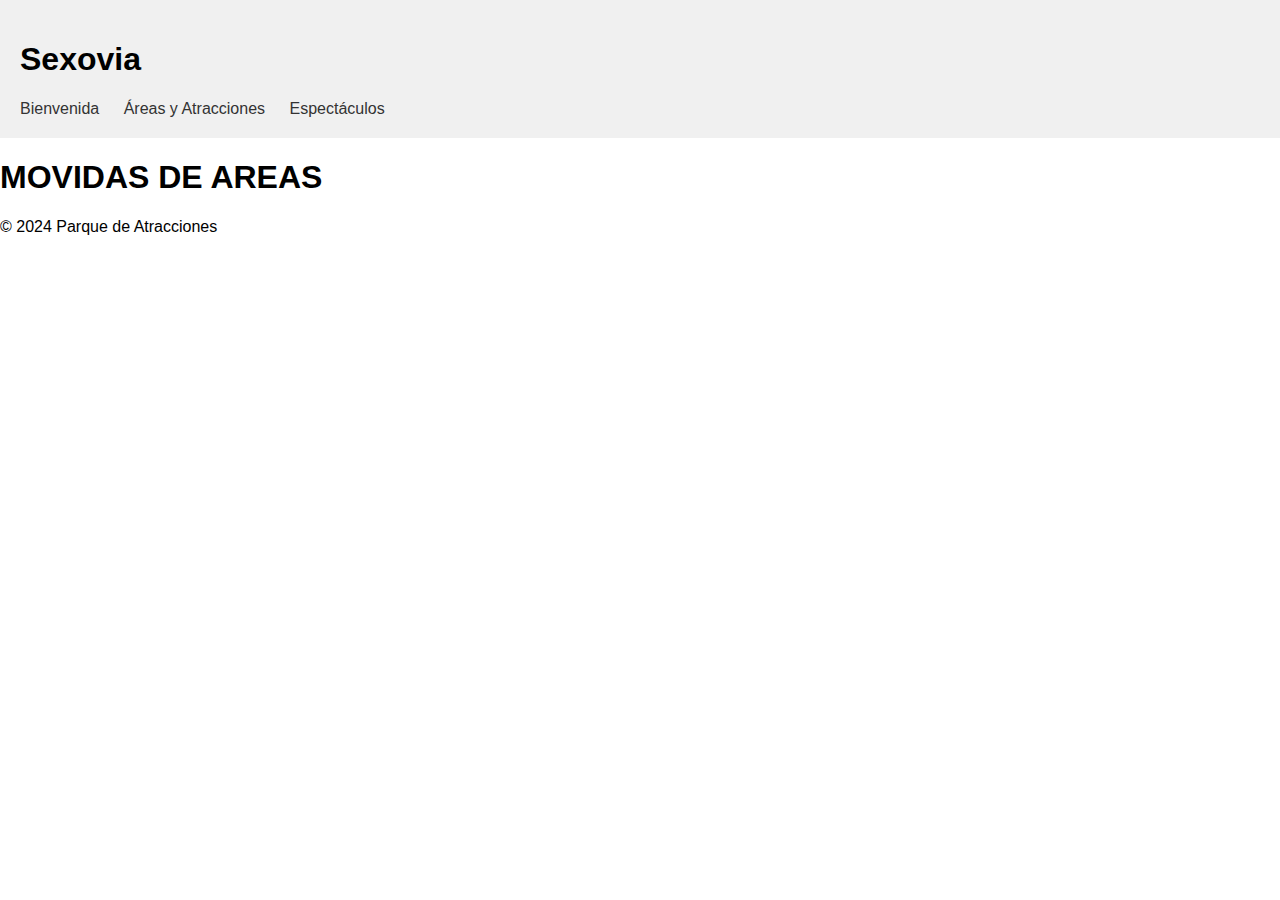
==== areas.html @ eaa9d4ce "yoqse" ====
<!DOCTYPE html>
<html lang="es">
<head>
  <meta charset="UTF-8">
  <meta name="viewport" content="width=device-width, initial-scale=1.0">
  <title>Sexovia</title>
  <link rel="stylesheet" href="styles.css">
</head>
<body>
  <header>
    <h1>Sexovia</h1>
    <nav>
      <ul>
        <li><a href="index.html">Bienvenida</a></li>
        <li><a href="areas.html">Áreas y Atracciones</a></li>
        <li><a href="espectaculos.html">Espectáculos</a></li>
      </ul>
    </nav>
  </header>

  <main>
    <h1>MOVIDAS DE AREAS</h1>
  </main>

  <footer>
    <p>&copy; 2024 Parque de Atracciones</p>
  </footer>

  <script src="app.js"></script>
</body>
</html>
---- styles.css ----
body {
    font-family: sans-serif;
    margin: 0;
    padding: 0;
  }
  
  header {
    background-color: #f0f0f0;
    padding: 20px;
  }
  
  nav ul {
    list-style: none;
    margin: 0;
    padding: 0;
  }
  
  nav li {
    display: inline-block;
    margin-right: 20px;
  }
  
  nav a {
    text-decoration: none;
    color: #333;
  }
  
  section {
    padding: 20px;
  }
  
  h2 {
    margin-bottom: 20px;
  }
  
  /* Estilos adicionales para las secciones y elementos */
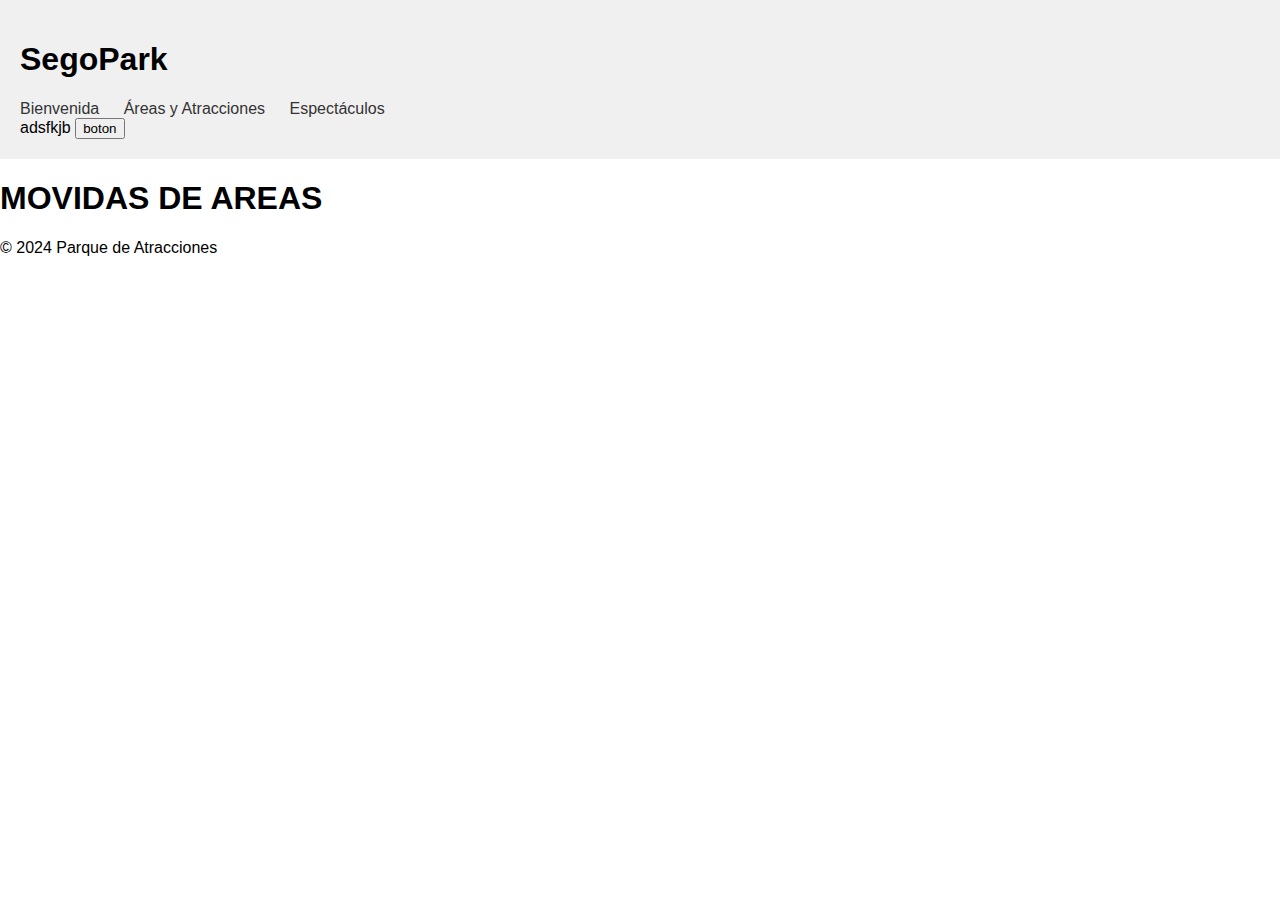
==== commit 7d362326: "leer xml" ====
--- a/areas.html
+++ b/areas.html
@@ -3,12 +3,13 @@
 <head>
   <meta charset="UTF-8">
   <meta name="viewport" content="width=device-width, initial-scale=1.0">
-  <title>Sexovia</title>
-  <link rel="stylesheet" href="styles.css">
+  <title>SegoPark</title>
+  <link rel="stylesheet" href="lib/styles.css">
+  <script src="https://ajax.googleapis.com/ajax/libs/jquery/3.7.1/jquery.min.js"></script>
 </head>
 <body>
   <header>
-    <h1>Sexovia</h1>
+    <h1>SegoPark</h1>
     <nav>
       <ul>
         <li><a href="index.html">Bienvenida</a></li>
@@ -16,6 +17,10 @@
         <li><a href="espectaculos.html">Espectáculos</a></li>
       </ul>
     </nav>
+    <div id="area1">
+      adsfkjb
+      <input type="button" id="miboton" value="boton">
+    </div>
   </header>
 
   <main>
@@ -26,6 +31,6 @@
     <p>&copy; 2024 Parque de Atracciones</p>
   </footer>
 
-  <script src="app.js"></script>
+  <script src="lib/app.js"></script>
 </body>
 </html>
--- a/lib/styles.css
+++ b/lib/styles.css
@@ -0,0 +1,37 @@
+body {
+    font-family: sans-serif;
+    margin: 0;
+    padding: 0;
+  }
+  
+  header {
+    background-color: #f0f0f0;
+    padding: 20px;
+  }
+  
+  nav ul {
+    list-style: none;
+    margin: 0;
+    padding: 0;
+  }
+  
+  nav li {
+    display: inline-block;
+    margin-right: 20px;
+  }
+  
+  nav a {
+    text-decoration: none;
+    color: #333;
+  }
+  
+  section {
+    padding: 20px;
+  }
+  
+  h2 {
+    margin-bottom: 20px;
+  }
+  
+  /* Estilos adicionales para las secciones y elementos */
+  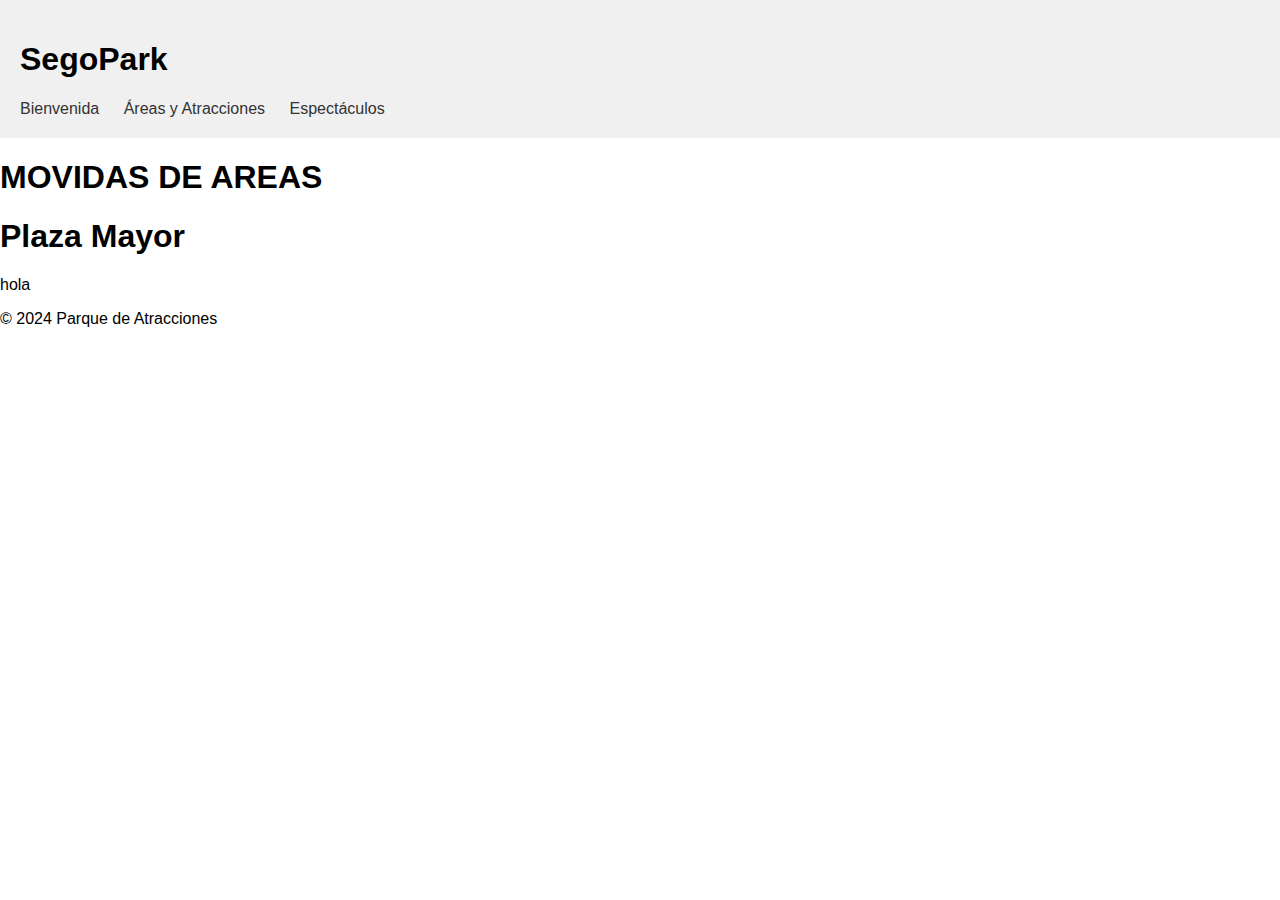
==== commit 2a20e4cb: "cargarb areas automaticamente" ====
--- a/areas.html
+++ b/areas.html
@@ -17,14 +17,18 @@
         <li><a href="espectaculos.html">Espectáculos</a></li>
       </ul>
     </nav>
+    <!--
     <div id="area1">
       adsfkjb
       <input type="button" id="miboton" value="boton">
     </div>
+    -->
   </header>
 
   <main>
     <h1>MOVIDAS DE AREAS</h1>
+    <h1 id="area1"></h1>
+    <div>hola</div>
   </main>
 
   <footer>
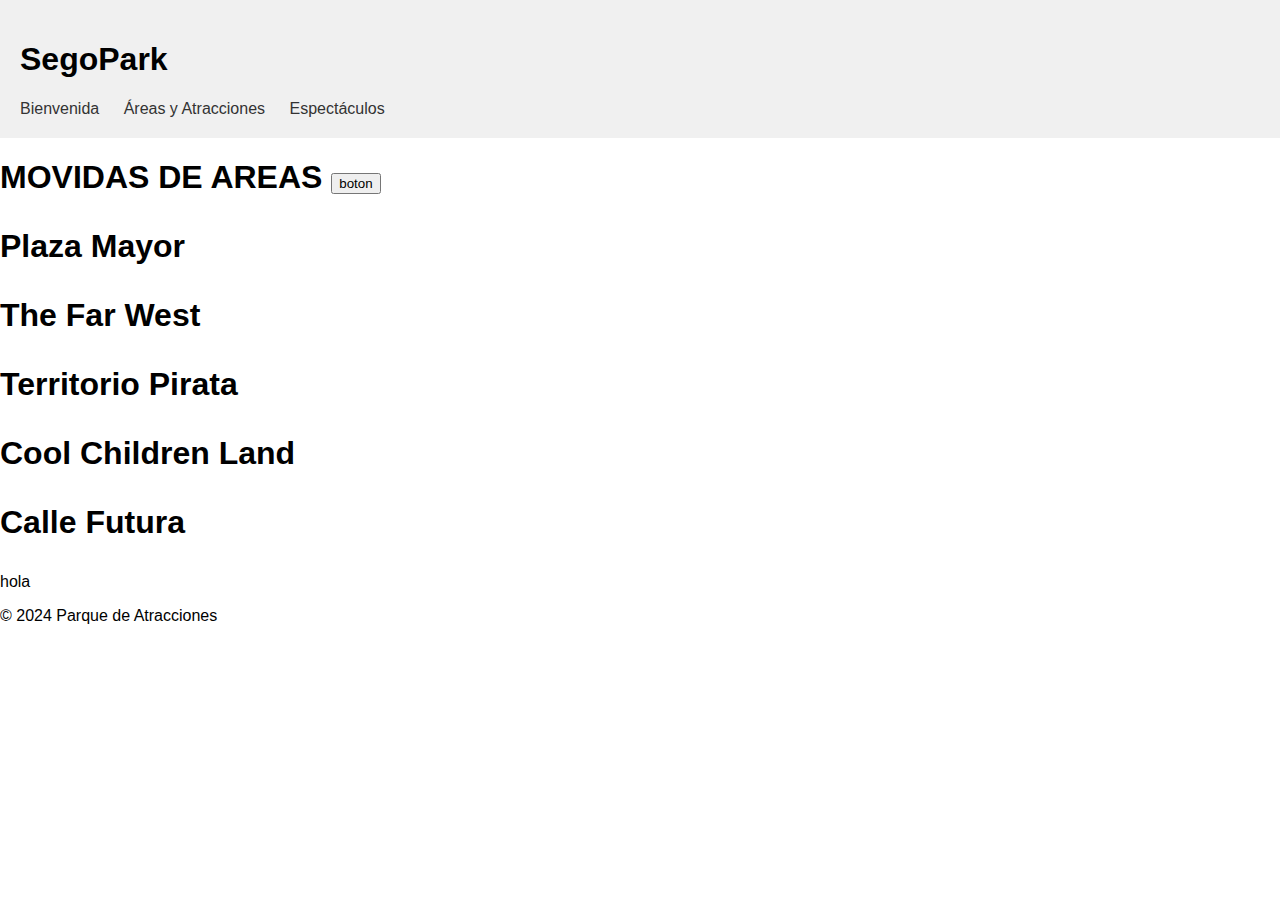
==== commit 86aeca08: "añadir todos los nombres de areas automaticamente" ====
--- a/areas.html
+++ b/areas.html
@@ -17,16 +17,13 @@
         <li><a href="espectaculos.html">Espectáculos</a></li>
       </ul>
     </nav>
-    <!--
-    <div id="area1">
-      adsfkjb
-      <input type="button" id="miboton" value="boton">
-    </div>
-    -->
+    
   </header>
 
   <main>
-    <h1>MOVIDAS DE AREAS</h1>
+    <h1>MOVIDAS DE AREAS
+      <input type="button" id="miboton" value="boton">
+    </h1>
     <h1 id="area1"></h1>
     <div>hola</div>
   </main>
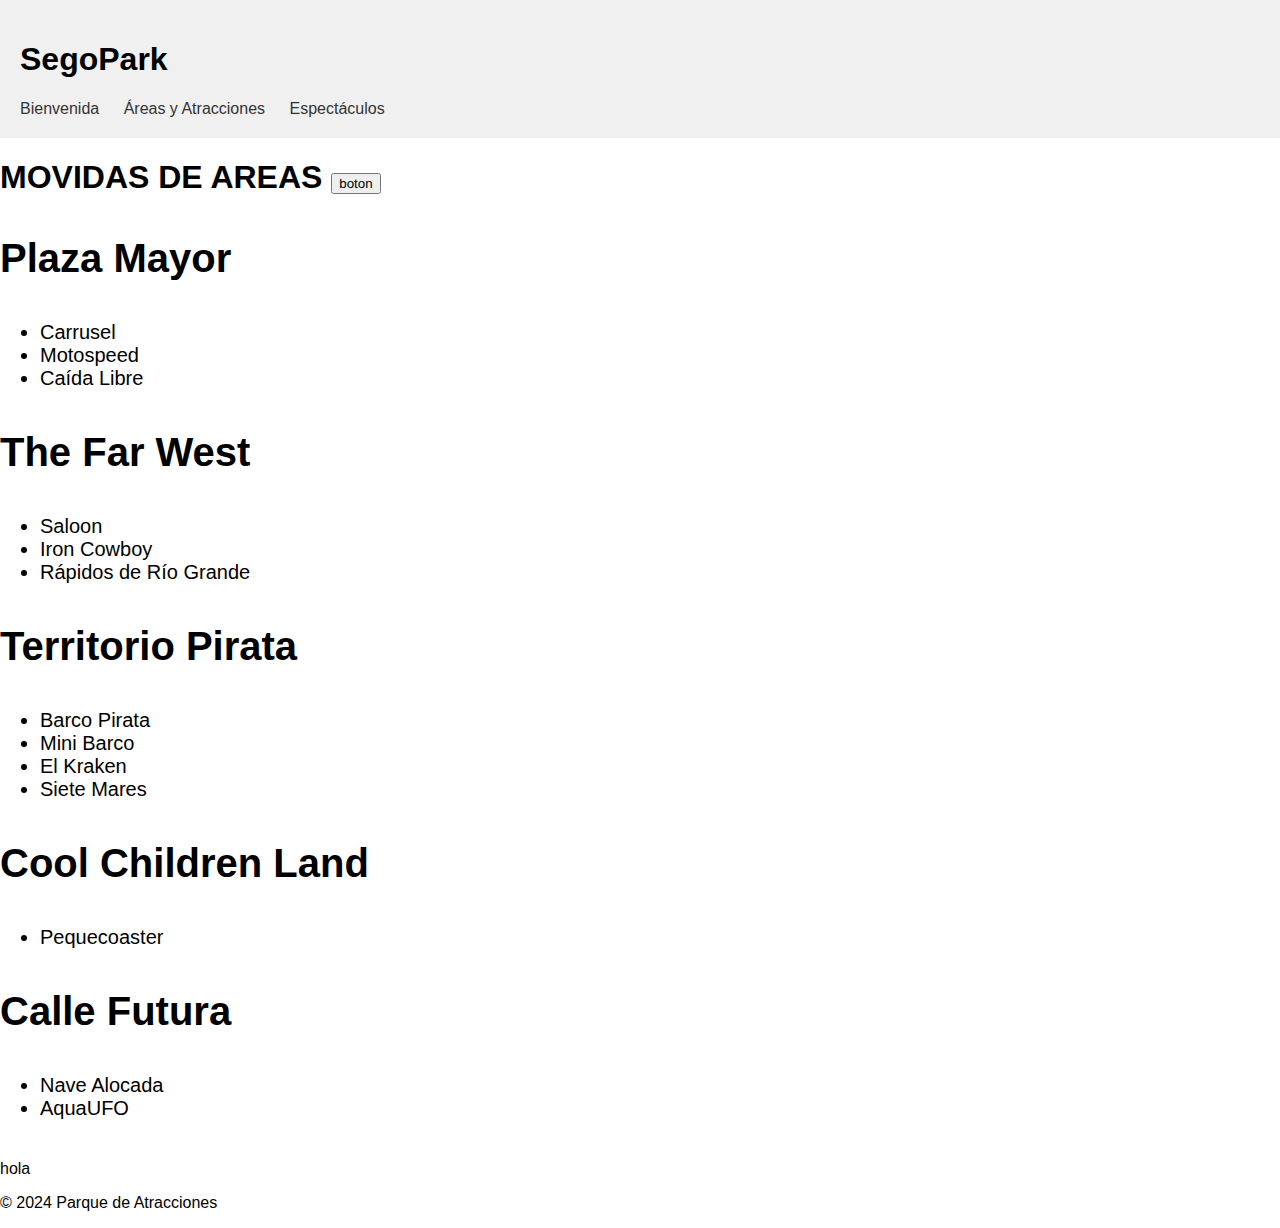
==== commit d2b67ae5: "areas con atracciones en html (epico)" ====
--- a/areas.html
+++ b/areas.html
@@ -24,7 +24,7 @@
     <h1>MOVIDAS DE AREAS
       <input type="button" id="miboton" value="boton">
     </h1>
-    <h1 id="area1"></h1>
+    <div id="area1"></div>
     <div>hola</div>
   </main>
 
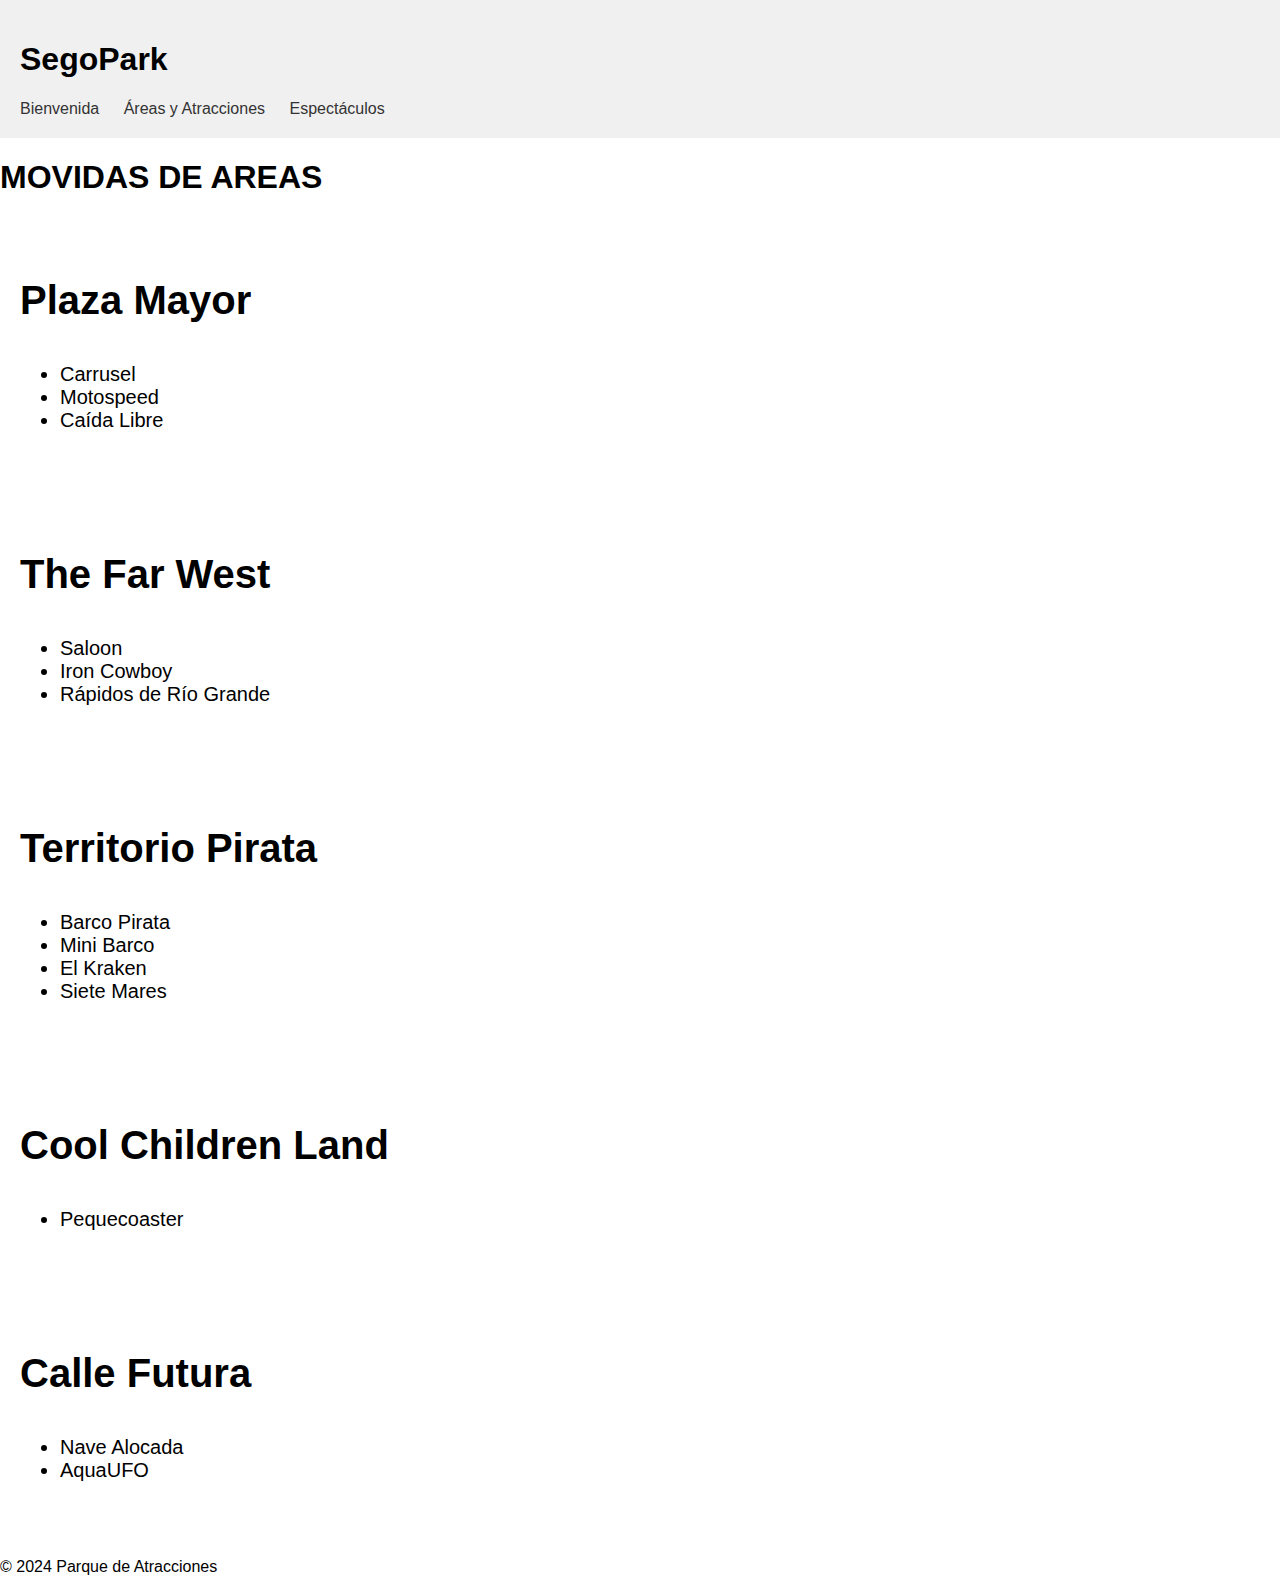
==== commit eb701836: "hover y click" ====
--- a/areas.html
+++ b/areas.html
@@ -22,10 +22,8 @@
 
   <main>
     <h1>MOVIDAS DE AREAS
-      <input type="button" id="miboton" value="boton">
     </h1>
     <div id="area1"></div>
-    <div>hola</div>
   </main>
 
   <footer>
